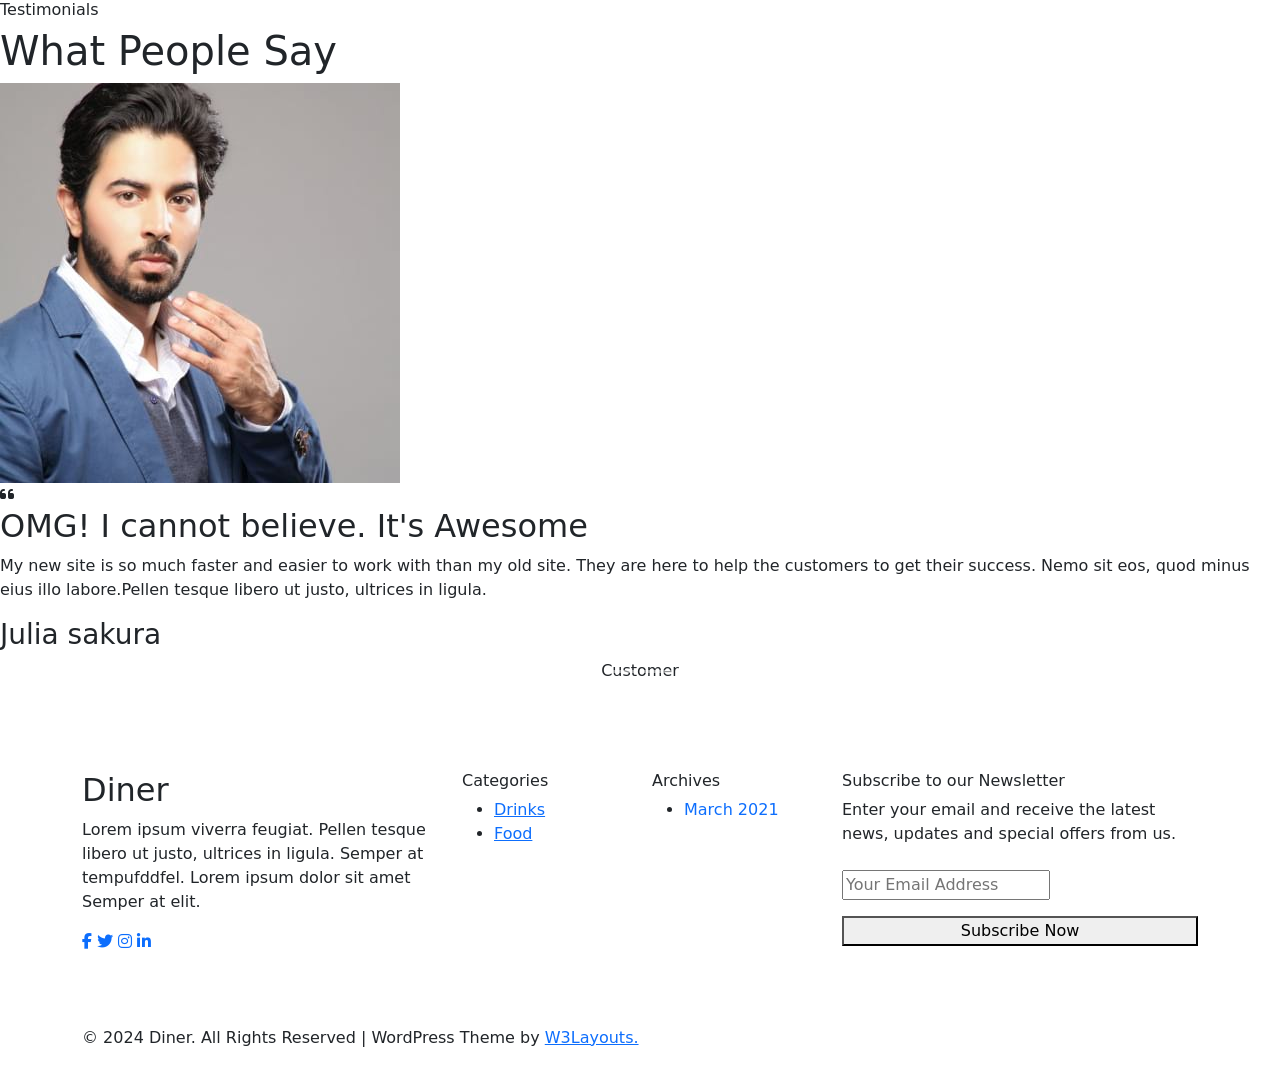
==== end.html @ 8cb189de "create end page" ====
<!DOCTYPE html>
<html lang="en">

<head>
    <meta charset="UTF-8">
    <meta name="viewport" content="width=device-width, initial-scale=1.0">
    <title>Document</title>
    <!-- boostrap -->
    <link href=" https://cdn.jsdelivr.net/npm/bootstrap@5.3.3/dist/css/bootstrap.min.css" rel="stylesheet"
        integrity="sha384-QWTKZyjpPEjISv5WaRU9OFeRpok6YctnYmDr5pNlyT2bRjXh0JMhjY6hW+ALEwIH" crossorigin="anonymous">

    <!-- font -->
    <link rel="stylesheet" href="https://cdnjs.cloudflare.com/ajax/libs/font-awesome/6.6.0/css/all.min.css"
        integrity="sha512-Kc323vGBEqzTmouAECnVceyQqyqdsSiqLQISBL29aUW4U/M7pSPA/gEUZQqv1cwx4OnYxTxve5UMg5GT6L4JJg=="
        crossorigin="anonymous" referrerpolicy="no-referrer" />
    <link rel="stylesheet" href="./index.css">
</head>

<body>
    <!-- start contact -->
    <section class="contact">
        <div id="carouselExampleIndicators" class="carousel slide" data-bs-ride="carousel">
            <h6>Testimonials</h6>
            <h1>What People Say</h1>

            <div class="carousel-inner">
                <div class="carousel-item active">
                    <img src="./img/1.jpg">
                    <div class="icon">
                        <i class="fa fa-quote-left"></i>
                    </div>
                    <h2>OMG! I cannot believe. It's Awesome</h2>
                    <p>My new site is so much faster and easier to work with than my old
                        site. They are
                        here to help the customers to get their success. Nemo sit eos, quod minus eius illo
                        labore.Pellen tesque libero ut justo, ultrices in ligula.</p>
                    <div class="people-info align-self">
                        <h3>Julia sakura</h3>
                        <p class="indentity text-center">Customer</p>
                    </div>
                </div>
                <div class="carousel-item">
                    <img src="./img/2.jpg">
                    <div class="icon">
                        <i class="fa fa-quote-left"></i>
                    </div>
                    <h2>OMG! I cannot believe. It's Awesome</h2>
                    <p>My new site is so much faster and easier to work with than my old site. They are <br>
                        here to help the customers to get their success. Nemo sit eos, quod minus eius illo <br>
                        labore.Pellen tesque libero ut justo, ultrices in ligula.</p>
                    <div class="people-info align-self">
                        <h3>Julia sakura</h3>
                        <p class="indentity text-center">Customer</p>
                    </div>
                </div>
                <div class="carousel-item">
                    <img src="./img/3.jpg">
                    <div class="icon">
                        <i class="fa fa-quote-left"></i>
                    </div>
                    <h2>OMG! I cannot believe. It's Awesome</h2>
                    <p>My new site is so much faster and easier to work with than my old site. They are <br>
                        here to help the customers to get their success. Nemo sit eos, quod minus eius illo <br>
                        labore.Pellen tesque libero ut justo, ultrices in ligula.</p>
                    <div class="people-info align-self">
                        <h3>Julia sakura</h3>
                        <p class="indentity text-center">Customer</p>
                    </div>
                </div>
                <div class="carousel-item">
                    <img src="./img/2.jpg">
                    <div class="icon">
                        <i class="fa fa-quote-left"></i>
                    </div>
                    <h2>OMG! I cannot believe. It's Awesome</h2>
                    <p>My new site is so much faster and easier to work with than my old site. They are <br>
                        here to help the customers to get their success. Nemo sit eos, quod minus eius illo <br>
                        labore.Pellen tesque libero ut justo, ultrices in ligula.</p>
                    <div class="people-info align-self">
                        <h3>Julia sakura</h3>
                        <p class="indentity text-center">Customer</p>
                    </div>
                </div>
            </div>
            <div class="carousel-indicators">
                <button type="button" data-bs-target="#carouselExampleIndicators" data-bs-slide-to="0" class="active"
                    aria-current="true" aria-label="Slide 1"></button>
                <button type="button" data-bs-target="#carouselExampleIndicators" data-bs-slide-to="1"
                    aria-label="Slide 2"></button>
                <button type="button" data-bs-target="#carouselExampleIndicators" data-bs-slide-to="2"
                    aria-label="Slide 3"></button>
                <button type="button" data-bs-target="#carouselExampleIndicators" data-bs-slide-to="3"
                    aria-label="Slide 4"></button>
            </div>

        </div>
    </section>
    <!-- start footer -->
    <section class="footer py-5">
        <div class="container py-lg-4 DinerFooter">
            <div class="row footer-top">
                <div class="col-lg-4 col-md-6 col-sm-7 footer-list footer-1">
                    <h2>
                        <a class="navbar-brand" href="https://wp.w3layouts.com/diner/">Diner</a>
                    </h2>
                    <p>Lorem ipsum viverra feugiat. Pellen tesque libero ut justo, ultrices in ligula. Semper at
                        tempufddfel. Lorem ipsum dolor sit amet Semper at elit.</p>
                    <div class="FooterSocial">
                        <a href="https://www.facebook.com/w3layouts/" class="facebook">
                            <i class="fab fa-facebook-f"></i></a>
                        <a href="https://twitter.com/W3layouts" class="twitter">
                            <i class="fab fa-twitter"></i></a>
                        <a href="https://www.instagram.com/w3layouts_/" class="instagram">
                            <i class="fab fa-instagram"></i></a>
                        <a href="https://in.linkedin.com/company/w3layouts" class="linkedin">
                            <i class="fab fa-linkedin-in"></i></a>
                    </div>
                </div>
                <div class="col-lg-2 col-md-6 col-sm-5 col-6 footer-list footer-2">
                    <div id="categories-4" class="widget_categories">
                        <h6 class="footer-title">Categories</h6>
                        <ul>
                            <li class="cat-item cat-item-2"><a
                                    href="https://wp.w3layouts.com/diner/category/drinks/">Drinks</a>
                            </li>
                            <li class="cat-item cat-item-3"><a
                                    href="https://wp.w3layouts.com/diner/category/food/">Food</a>
                            </li>
                        </ul>

                    </div>
                </div>
                <div class="col-lg-2 col-md-6 col-sm-5 col-6 footer-list footer-3 mt-lg-0 mt-5">
                    <div id="archives-4" class="widget_archive">
                        <h6 class="footer-title">Archives</h6>
                        <ul>
                            <li><a href="https://wp.w3layouts.com/diner/2021/03/" style="text-decoration: none;">March
                                    2021</a></li>
                        </ul>
                    </div>
                </div>
                <div class="col-lg-4 col-md-6 col-sm-7 footer-list footer-4 mt-lg-0 mt-5">
                    <h6 class="footer-title">Subscribe to our Newsletter </h6>
                    <p>Enter your email and receive the latest news, updates and special offers from us.</p>
                    <form action="" class="subscribe mt-4" method="post">
                        <input type="email" name="Email" placeholder="Your Email Address" required="">
                        <button class="w-100 mt-3">Subscribe Now</button>
                    </form>
                </div>
            </div>
        </div>
        </div>
    </section>
    <section class="copyright">
        <div class="container">
            <div class="row bottom-copies">
                <p class="col-lg-8 item-CopyRights">© 2024 Diner. All Rights Reserved |
                    WordPress Theme by <a href="https://w3layouts.com/">W3Layouts. </a>
                </p>
            </div>
        </div>
    </section>





    <!-- boostrap -->
    <script src="https://cdn.jsdelivr.net/npm/bootstrap@5.3.3/dist/js/bootstrap.bundle.min.js"
        integrity="sha384-YvpcrYf0tY3lHB60NNkmXc5s9fDVZLESaAA55NDzOxhy9GkcIdslK1eN7N6jIeHz"
        crossorigin="anonymous"></script>
</body>

</html>
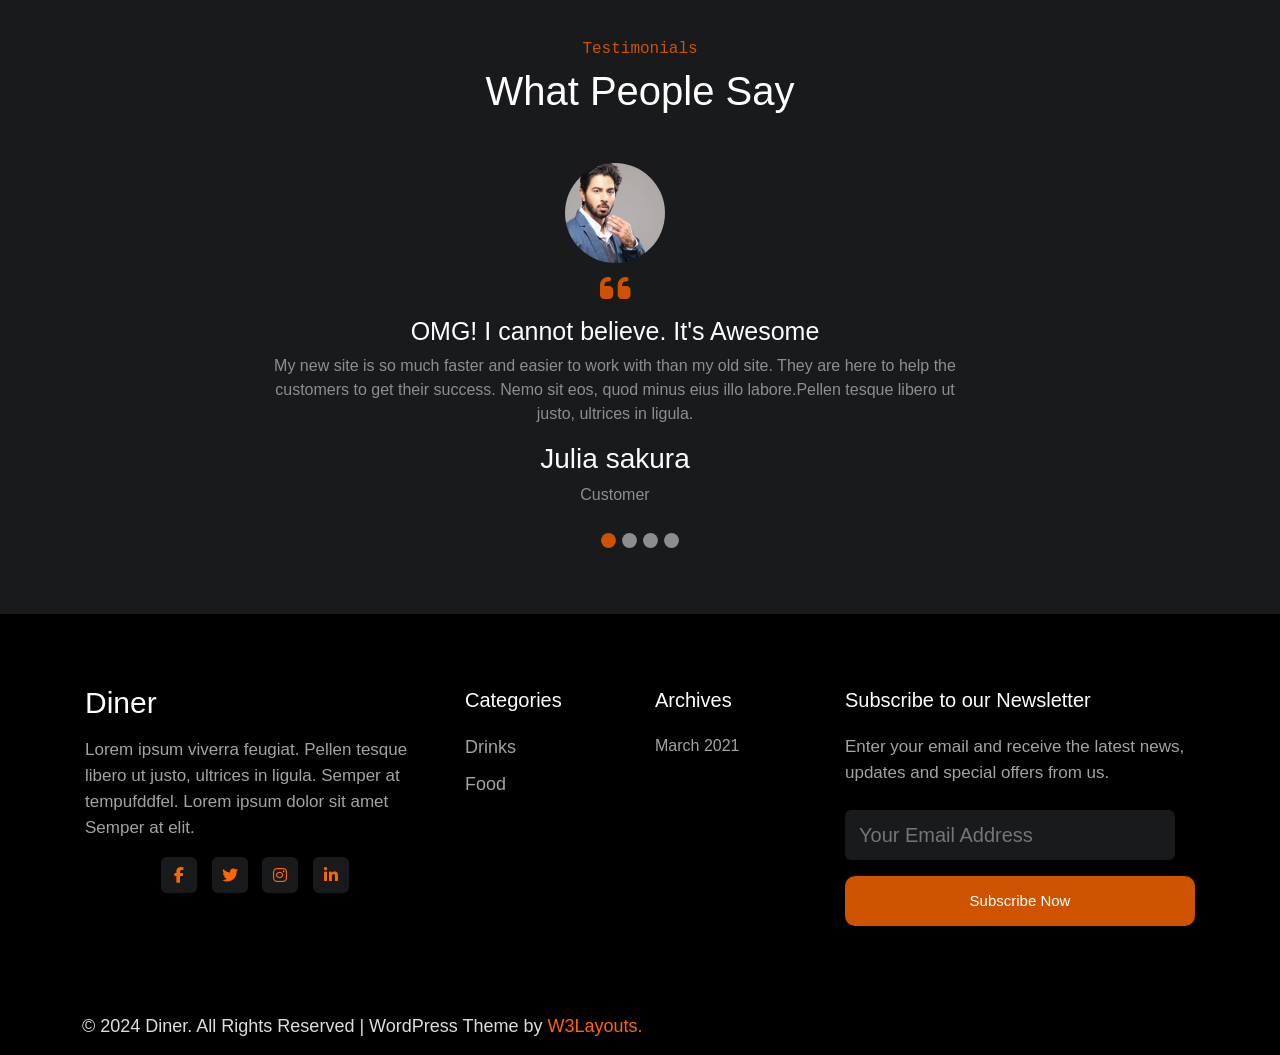
==== commit d26a46fd: "fix" ====
--- a/end.html
+++ b/end.html
@@ -13,7 +13,7 @@
     <link rel="stylesheet" href="https://cdnjs.cloudflare.com/ajax/libs/font-awesome/6.6.0/css/all.min.css"
         integrity="sha512-Kc323vGBEqzTmouAECnVceyQqyqdsSiqLQISBL29aUW4U/M7pSPA/gEUZQqv1cwx4OnYxTxve5UMg5GT6L4JJg=="
         crossorigin="anonymous" referrerpolicy="no-referrer" />
-    <link rel="stylesheet" href="./index.css">
+    <link rel="stylesheet" href="./end.css">
 </head>
 
 <body>
--- a/end.css
+++ b/end.css
@@ -0,0 +1,257 @@
+* {
+    margin: 0;
+    padding: 0;
+    box-sizing: none;
+    font-family: Quicksand, sans-serif;
+}
+
+.container {
+    width: 90%;
+}
+
+/* start contact */
+.contact {
+    text-align: center;
+    color: white;
+    padding: 30px 40px;
+    background-color: rgb(25, 26, 28);
+}
+
+.contact h6 {
+    color: rgb(205, 83, 0);
+    font-family: 'Courier New', Courier, monospace;
+}
+
+#carouselExampleIndicators {
+    background-color: rgb(25, 26, 28);
+    padding: 10px;
+}
+
+.contact h1 {
+    margin-bottom: 48px;
+}
+
+.carousel-inner {
+    display: flex;
+    flex-wrap: wrap;
+    justify-content: center;
+    transition: all 0s ease 0s;
+    touch-action: manipulation;
+}
+
+.carousel-item {
+    color: white;
+    text-align: center;
+    font-weight: 400;
+    width: 690px;
+    margin-right: 50px;
+}
+
+.carousel-inner .carousel-item img {
+    width: 100px;
+    height: 100px;
+    border-radius: 50%;
+
+}
+
+.carousel-indicators [data-bs-target] {
+    width: 15px;
+    height: 15px;
+    border-radius: 50%;
+}
+
+.carousel-indicators .active {
+    background-color: rgb(205, 83, 0);
+}
+
+.carousel-item h2 {
+    font-size: 25px;
+}
+
+.carousel-item p {
+    color: rgba(255, 255, 255, 0.507)
+}
+
+.carousel-indicators {
+    position: relative;
+}
+
+.carousel-item .icon {
+    font-size: 35px;
+    color: rgb(205, 83, 0);
+}
+
+/* start landing-page */
+.footer {
+    color: white;
+    text-align: left;
+    background-color: black;
+}
+
+.footer-4 form button {
+    background-color: rgb(205, 83, 0);
+    border-radius: 10px;
+    font-size: 15px;
+    color: white;
+    height: 50px;
+    border: none;
+}
+
+.footer-4 form input {
+    border: none;
+    height: 50px;
+    color: rgb(91, 93, 92);
+    background-color: rgb(25, 26, 28);
+}
+
+.footer ul {
+    list-style-type: none;
+    padding: 0;
+}
+
+#categories-4 a {
+    text-decoration: none;
+}
+
+.footer-list {
+    padding-left: 15px;
+    padding-right: 15px;
+}
+
+.footer-1 h2 {
+    font-family: 'Quicksand', sans-serif;
+    display: block;
+    font-weight: 400;
+    font-size: 30px;
+    line-height: 34.6092px;
+    margin-bottom: 16px;
+    cursor: pointer;
+    transition: 0.3s;
+}
+
+.footer-1 p {
+    font-family: 'Quicksand', sans-serif;
+    display: block;
+    font-weight: 400;
+    font-size: 17px;
+    line-height: 26px;
+    margin-bottom: 16px;
+    color: rgb(165, 162, 161);
+    text-align: left;
+    text-size-adjust: 100%;
+}
+
+.FooterSocial a * {
+    color: rgb(255, 102, 0);
+    border-radius: 6px;
+    font-size: 16px;
+    cursor: pointer;
+    height: 36px;
+    line-height: 36px;
+    width: 36px;
+    transition-duration: 0.3s;
+    margin-right: 10px;
+    text-align: center;
+    background-color: rgb(25, 26, 27);
+}
+
+.FooterSocial a {
+    transition-duration: 0.3s;
+}
+
+.FooterSocial {
+    text-align: center;
+}
+
+.footer-2 h6 {
+    line-height: 28px;
+    font-size: 20px;
+    font-weight: 700px;
+    margin-bottom: 20px;
+    cursor: pointer;
+    font-family: 'Quicksand', sans-serif;
+}
+
+.footer-2 li * {
+    font-size: 18px;
+    transition-duration: 0.5s;
+    color: rgb(165, 162, 161);
+}
+
+.footer-2 .cat-item-2 {
+    margin-bottom: 10px;
+}
+
+.footer-3 a {
+    color: rgb(165, 162, 161);
+    cursor: pointer;
+}
+
+.footer-3 h6 {
+    font-size: 20px;
+    font-family: Quicksand, sans-serif;
+    margin-bottom: 20px;
+    line-height: 28px;
+}
+
+.footer-4 h6 {
+    font-size: 20px;
+    margin-bottom: 20px;
+    line-height: 28px;
+}
+
+.footer-4 p {
+    outline-color: solid red;
+    outline-width: 1px;
+    font-size: 17px;
+    margin-bottom: 20px;
+    line-height: 26px;
+    color: rgb(165, 162, 161);
+}
+
+.footer-4 form input {
+    border-radius: 6px;
+    width: 330px;
+    font-size: 20px;
+    padding: 20px 14px;
+    background-color: rgb(25, 26, 28);
+}
+
+.footer-1 h2:hover {
+    color: rgb(255, 102, 0);
+}
+
+.footer-1 .FooterSocial i:hover {
+    background-color: rgb(255, 102, 0);
+    color: white;
+}
+
+.footer-2 a:hover {
+    color: rgb(255, 102, 0);
+}
+
+.footer-3 a:hover {
+    color: rgb(255, 102, 0);
+}
+
+.copyright {
+    padding: 15px 0;
+    font-size: 18px;
+    color: rgb(221, 221, 221);
+    background-color: black;
+}
+
+.item-CopyRights {
+    margin: 0;
+}
+
+.item-CopyRights a {
+    color: rgb(255, 102, 0);
+    text-decoration: none;
+}
+
+@media screen and (max-width: 992px) {
+    .item-CopyRights {
+        text-align: center;
+    }
+}
